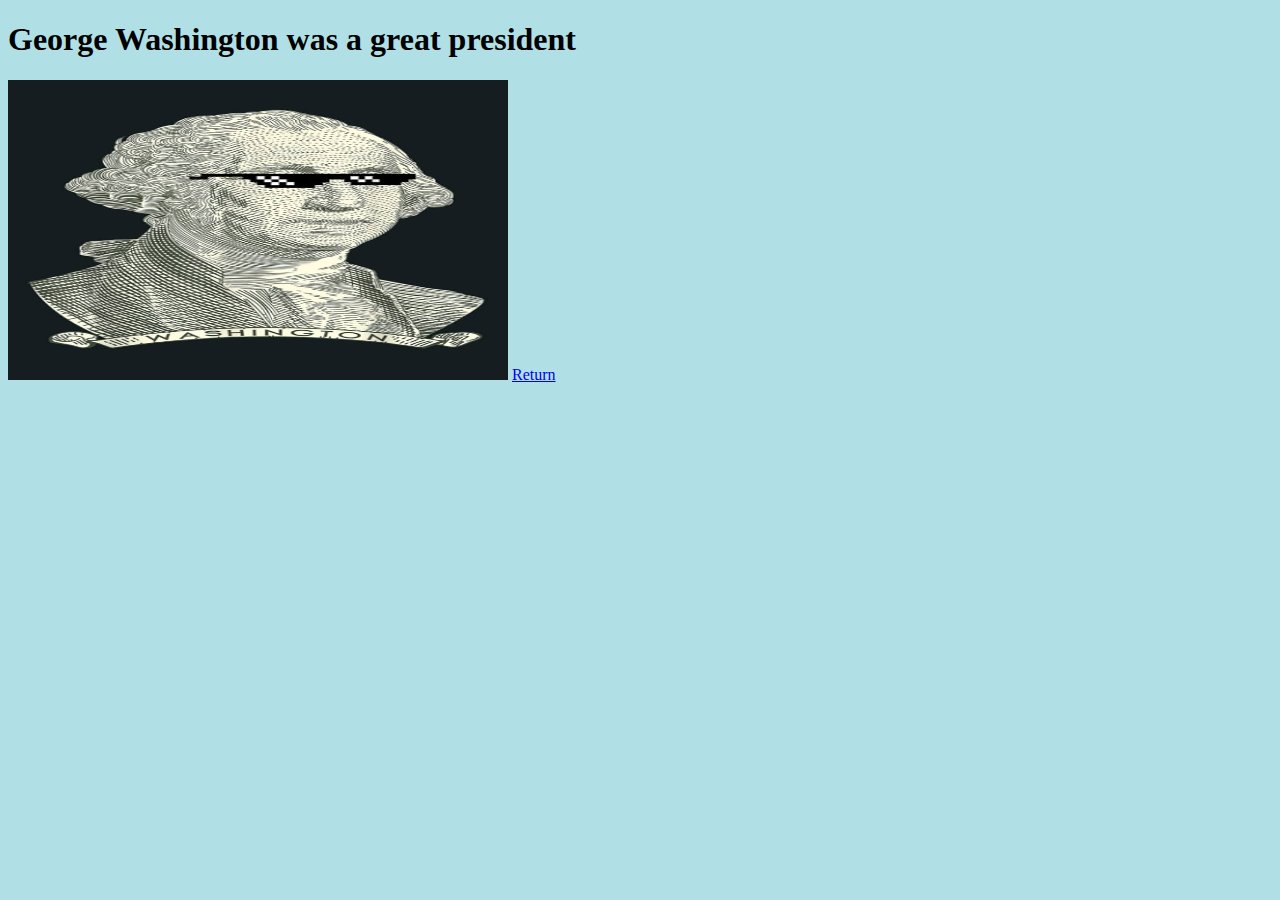
==== hello.html @ c89eaa37 "added george washington" ====
<!DOCTYPE html>
<html lang="en">
<head>
    <meta charset="UTF-8">
    <meta name="viewport" content="width=device-width, initial-scale=1.0">
    <title>Document</title>
</head>
<body style="background-color:powderblue;">
    <h1 style="font-family:verdana;">George Washington was a great president</h1>
        <img src="Geroge-Washington.jpg" alt="Gearoeg Washington" width="500" height="300"> 
    </ol>

    <a href="http://127.0.0.1:3000/index.html">Return</a>
</body>
</html>
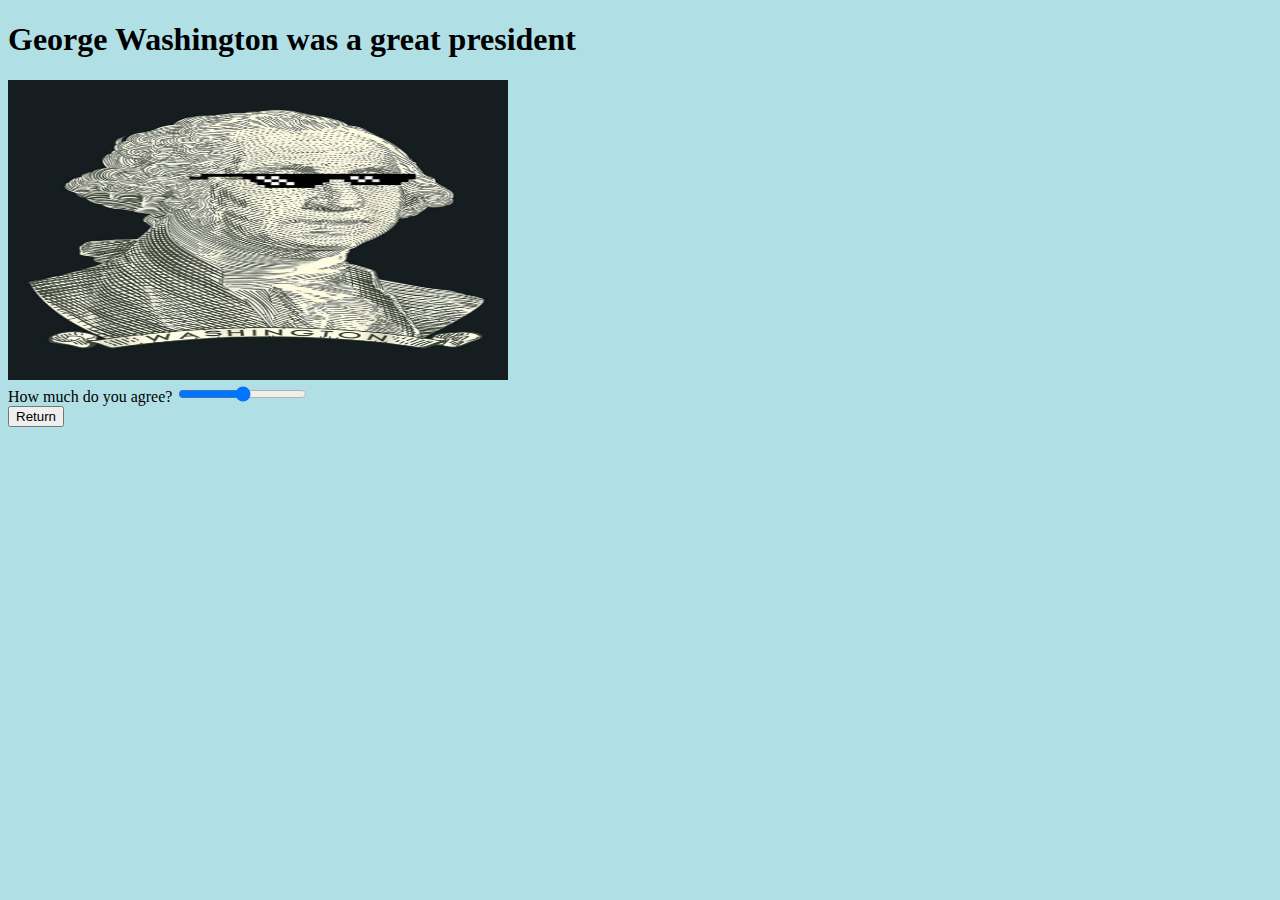
==== commit b30a6e91: "did style.css" ====
--- a/hello.html
+++ b/hello.html
@@ -8,8 +8,20 @@
 <body style="background-color:powderblue;">
     <h1 style="font-family:verdana;">George Washington was a great president</h1>
         <img src="Geroge-Washington.jpg" alt="Gearoeg Washington" width="500" height="300"> 
-    </ol>
+    
+        <div><label for="customRange1" class="form-label">How much do you agree?</label>
+            <input type="range" class="form-range" id="customRange1"></div>
+    <div>
 
-    <a href="http://127.0.0.1:3000/index.html">Return</a>
+        <form>
+            <button type="reset" onclick="location.href='http://127.0.0.1:3000/index.html'">
+              Return
+            </button>
+          </form>   
+    </div>
+
+
+       
+
 </body>
 </html>